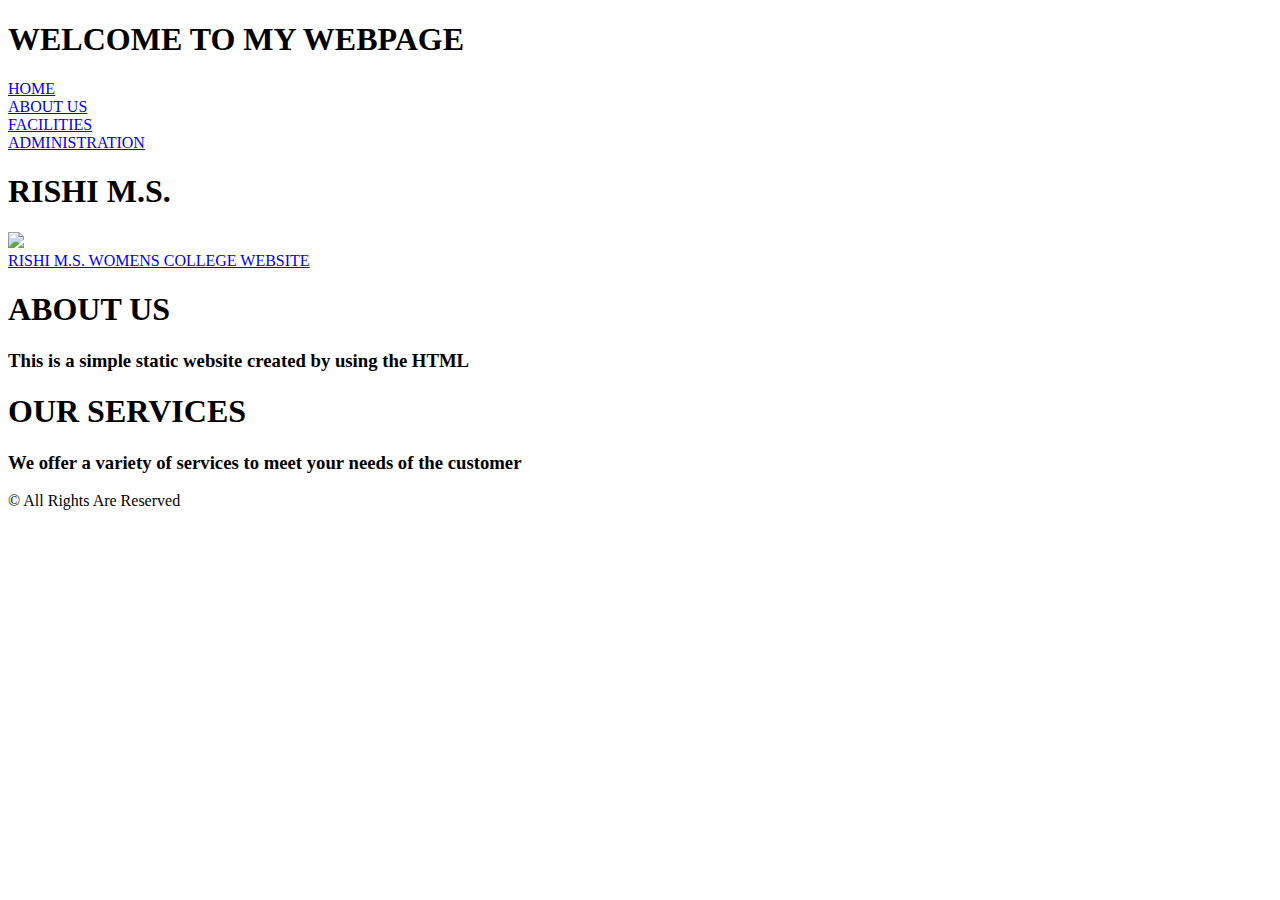
==== web_1 .html @ d4fce16e "Add files via upload" ====
<!DOCTYPE html>
<html lang="en">
<head>
    <meta charset="UTF-8">
    <meta name="viewport" content="width=device-width, initial-scale=1.0">
    <title>rishimsengg</title>
</head>
<body>
<h1> WELCOME TO MY WEBPAGE </h1>
    <a href="https://www.rishimsengg.ac.in/" >HOME</a><br>
    <a href="https://www.rishimsengg.ac.in/history/" >ABOUT US</a><br>
    <a href="https://www.rishimsengg.ac.in/facilities/" >FACILITIES</a><br>
    <a href="https://www.rishimsengg.ac.in/administration/" >ADMINISTRATION</a><br>

<H1> RISHI M.S. </H1>
<img src="RISHI images"> <br>
<a href="https://www.rishimsengg.ac.in/"> RISHI M.S. WOMENS COLLEGE WEBSITE </a>
<h1> ABOUT US </h1>
<h3>This is a simple static website created by using the HTML</h3>
<h1> OUR SERVICES </h1>
<h3>We offer a variety of services to meet your needs of the customer </h3>
<footer>
    <p>&copy; All Rights Are Reserved</p>
</footer>
</body>
</html>
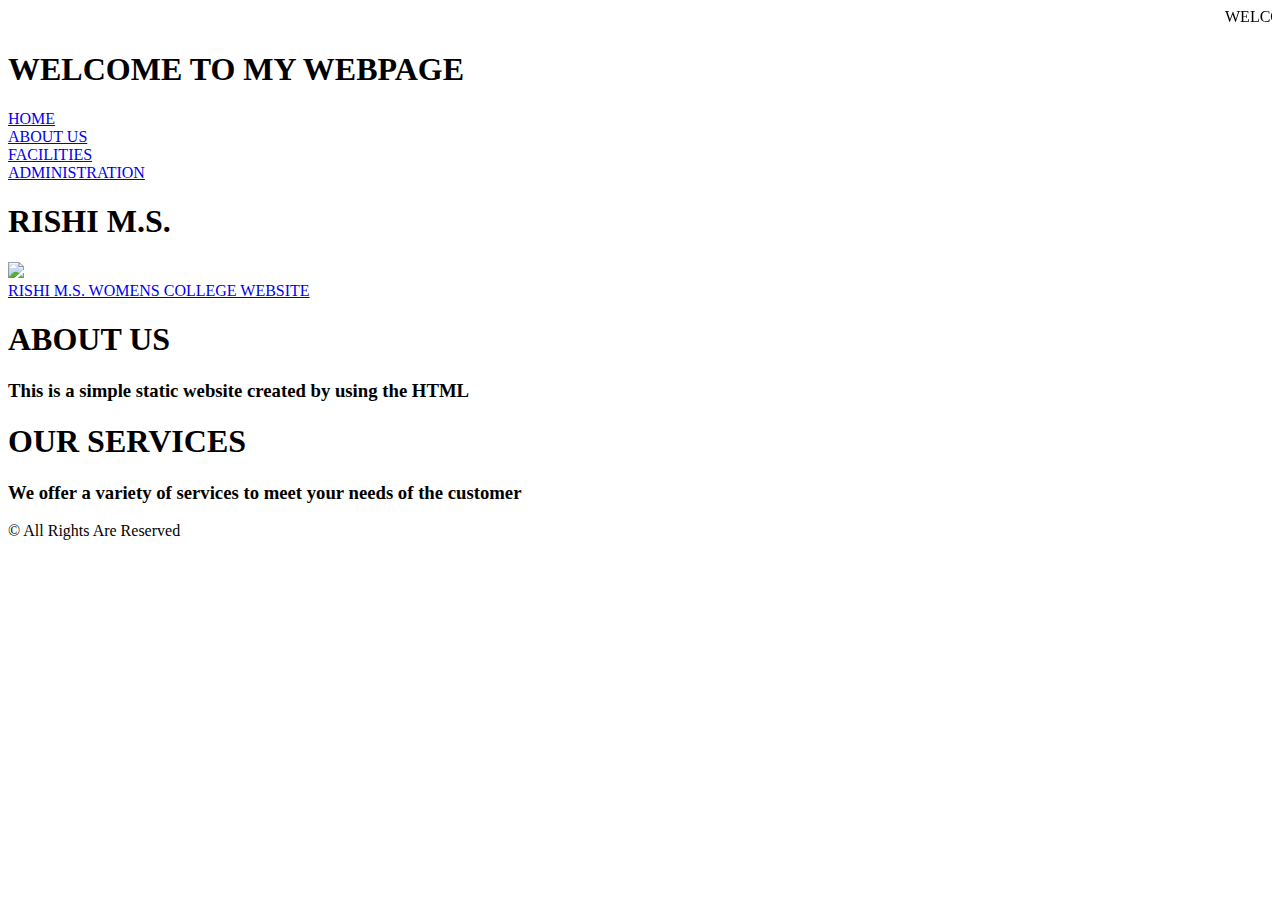
==== commit d3a93039: "web_1 .html" ====
--- a/web_1 .html
+++ b/web_1 .html
@@ -6,6 +6,7 @@
     <title>rishimsengg</title>
 </head>
 <body>
+    <marquee> WELCOME TO RISHI M.S. INSTITUTE OF TECHNOLOGY AND ENGINEERING FOR WOMEN </marquee>
 <h1> WELCOME TO MY WEBPAGE </h1>
     <a href="https://www.rishimsengg.ac.in/" >HOME</a><br>
     <a href="https://www.rishimsengg.ac.in/history/" >ABOUT US</a><br>
@@ -23,4 +24,4 @@
     <p>&copy; All Rights Are Reserved</p>
 </footer>
 </body>
-</html>+</html>
